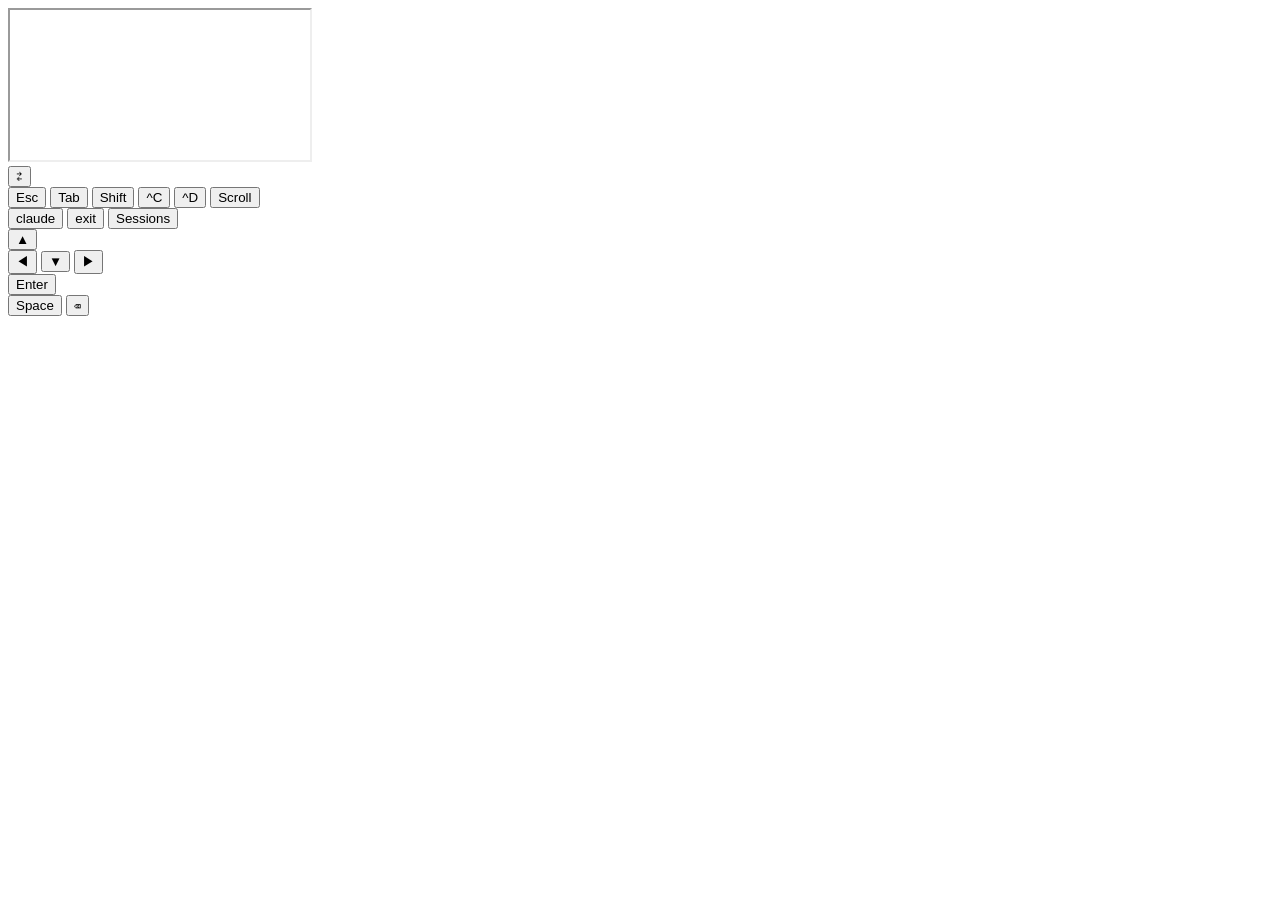
==== web/terminal.html @ 3f6f0227 "Add session bar, rename, and UI improvements - Session switcher bar at top of terminal page - Rename" ====
<!DOCTYPE html>
<html lang="ko">
<head>
  <meta charset="UTF-8">
  <meta name="viewport" content="width=device-width, initial-scale=1.0, user-scalable=no, maximum-scale=1">
  <title>Remotty</title>
  <link rel="icon" href="/remotty_icon.ico">
  <link rel="stylesheet" href="/terminal.css?v=23">
</head>
<body>
  <div id="session-bar"></div>
  <div id="main-area">
    <div id="terminal-wrap">
      <iframe id="term-frame" allowfullscreen></iframe>
      <div id="scroll-overlay"></div>
    </div>
    <div id="resize-handle"></div>
    <div id="controls">
    <button id="side-toggle" onclick="toggleSide()">&#8644;</button>
    <div id="main-controls">
      <div id="mod-keys">
        <button data-key="Escape" class="key-btn mod">Esc</button>
        <button data-key="Tab" class="key-btn mod">Tab</button>
        <button data-key="Shift" class="key-btn mod" id="shift-btn">Shift</button>
        <button data-key="C-c" class="key-btn mod">^C</button>
        <button data-key="C-d" class="key-btn mod">^D</button>
        <button class="key-btn mod" id="scroll-toggle">Scroll</button>
      </div>
      <div id="quick-keys">
        <button class="key-btn quick" id="btn-claude">claude</button>
        <button class="key-btn quick" id="btn-exit">exit</button>
        <button class="key-btn quick" id="btn-back">Sessions</button>
      </div>
      <div id="dpad-and-action">
        <div id="dpad">
          <div class="dpad-row">
            <button data-key="Up" class="key-btn arrow">&#9650;</button>
          </div>
          <div class="dpad-row">
            <button data-key="Left" class="key-btn arrow">&#9664;</button>
            <button data-key="Down" class="key-btn arrow">&#9660;</button>
            <button data-key="Right" class="key-btn arrow">&#9654;</button>
          </div>
        </div>
        <div id="action-keys">
          <button data-key="Enter" class="key-btn enter">Enter</button>
          <div id="action-sub">
            <button data-key="Space" class="key-btn action">Space</button>
            <button data-key="Backspace" class="key-btn action">&#9003;</button>
          </div>
        </div>
      </div>
    </div>
    </div>
  </div>
  <script src="/terminal.js"></script>
</body>
</html>
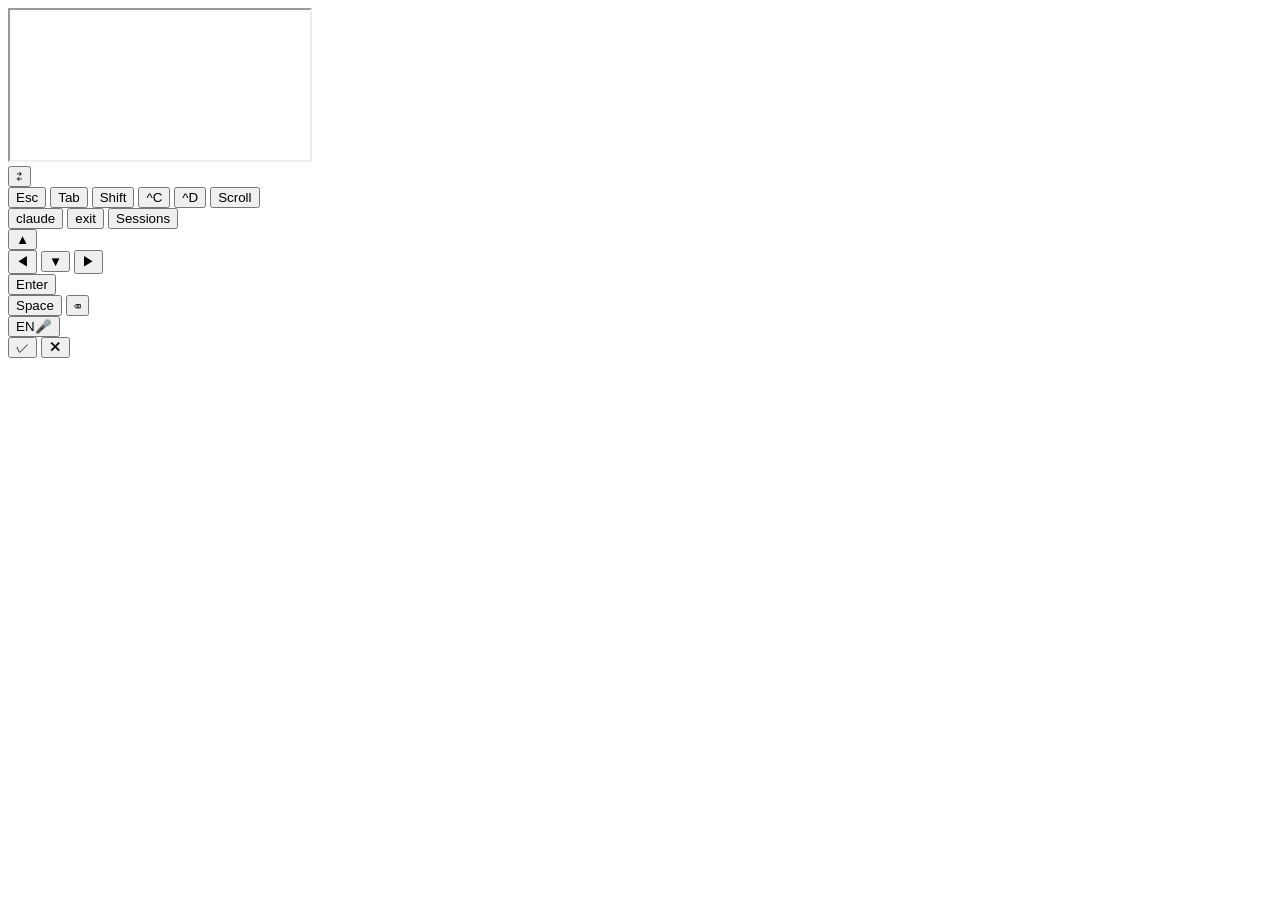
==== commit fb3b985d: "Add voice input and fix WebSocket stability - Floating mic button with tap-to-record, long-press to " ====
--- a/web/terminal.html
+++ b/web/terminal.html
@@ -5,7 +5,7 @@
   <meta name="viewport" content="width=device-width, initial-scale=1.0, user-scalable=no, maximum-scale=1">
   <title>Remotty</title>
   <link rel="icon" href="/remotty_icon.ico">
-  <link rel="stylesheet" href="/terminal.css?v=23">
+  <link rel="stylesheet" href="/terminal.css?v=24">
 </head>
 <body>
   <div id="session-bar"></div>
@@ -53,6 +53,12 @@
     </div>
     </div>
   </div>
+  <button id="mic-fab"><span id="mic-lang">EN</span><span id="mic-icon">&#127908;</span></button>
+  <div id="voice-bar" class="voice-hidden">
+    <span id="voice-text"></span>
+    <button id="voice-send">&#10003;</button>
+    <button id="voice-cancel">&#10005;</button>
+  </div>
   <script src="/terminal.js"></script>
 </body>
 </html>
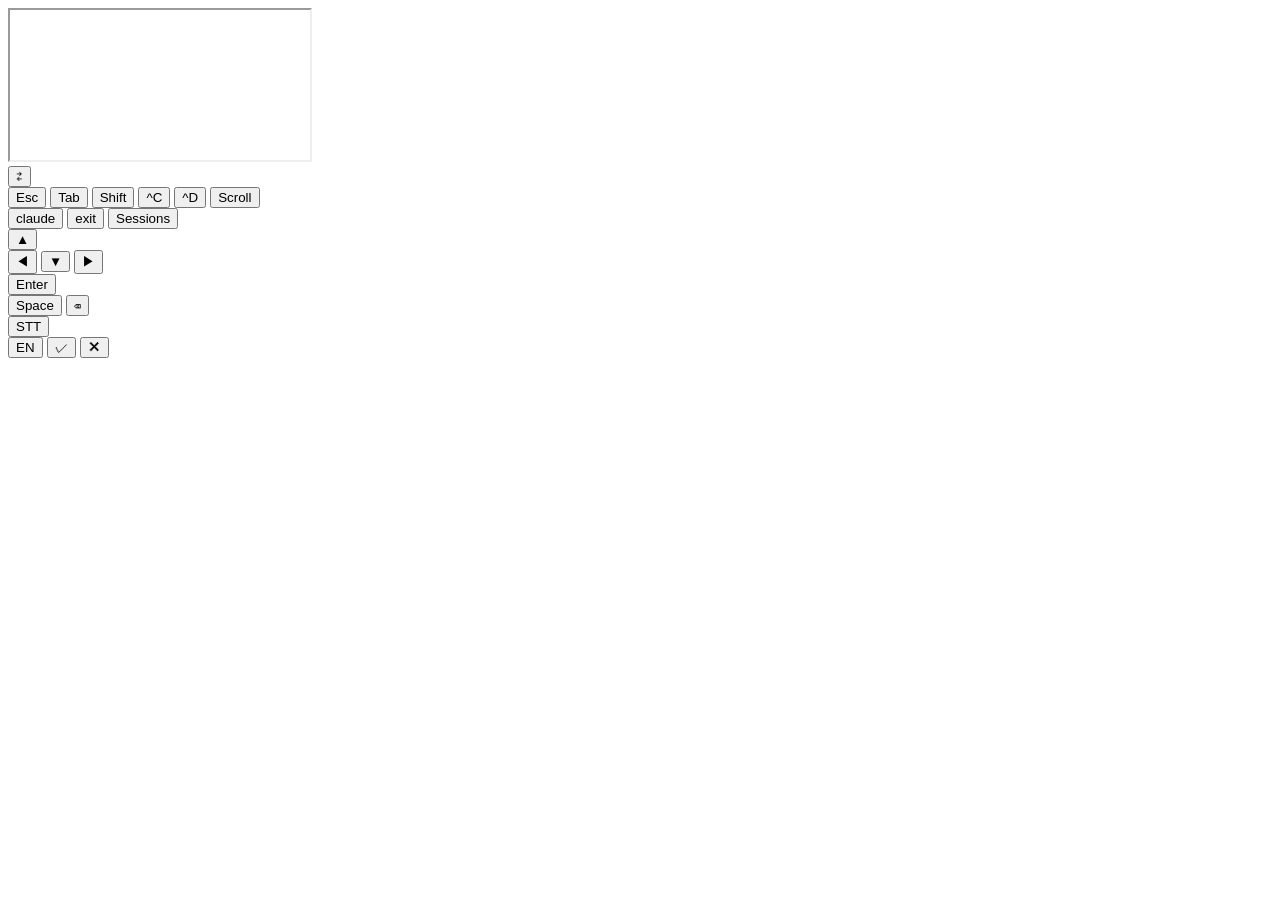
==== commit 8645df2e: "Glassmorphism UI, dark/light theme toggle, STT button redesign - Glassmorphism design system: transl" ====
--- a/web/terminal.html
+++ b/web/terminal.html
@@ -5,7 +5,7 @@
   <meta name="viewport" content="width=device-width, initial-scale=1.0, user-scalable=no, maximum-scale=1">
   <title>Remotty</title>
   <link rel="icon" href="/remotty_icon.ico">
-  <link rel="stylesheet" href="/terminal.css?v=24">
+  <link rel="stylesheet" href="/terminal.css?v=30">
 </head>
 <body>
   <div id="session-bar"></div>
@@ -33,6 +33,7 @@
       </div>
       <div id="dpad-and-action">
         <div id="dpad">
+          <div class="mic-slot" id="mic-wide"></div>
           <div class="dpad-row">
             <button data-key="Up" class="key-btn arrow">&#9650;</button>
           </div>
@@ -49,12 +50,14 @@
             <button data-key="Backspace" class="key-btn action">&#9003;</button>
           </div>
         </div>
+        <div class="mic-slot" id="mic-narrow"></div>
       </div>
+      <button id="mic-btn">STT</button>
     </div>
     </div>
   </div>
-  <button id="mic-fab"><span id="mic-lang">EN</span><span id="mic-icon">&#127908;</span></button>
   <div id="voice-bar" class="voice-hidden">
+    <button id="voice-lang">EN</button>
     <span id="voice-text"></span>
     <button id="voice-send">&#10003;</button>
     <button id="voice-cancel">&#10005;</button>
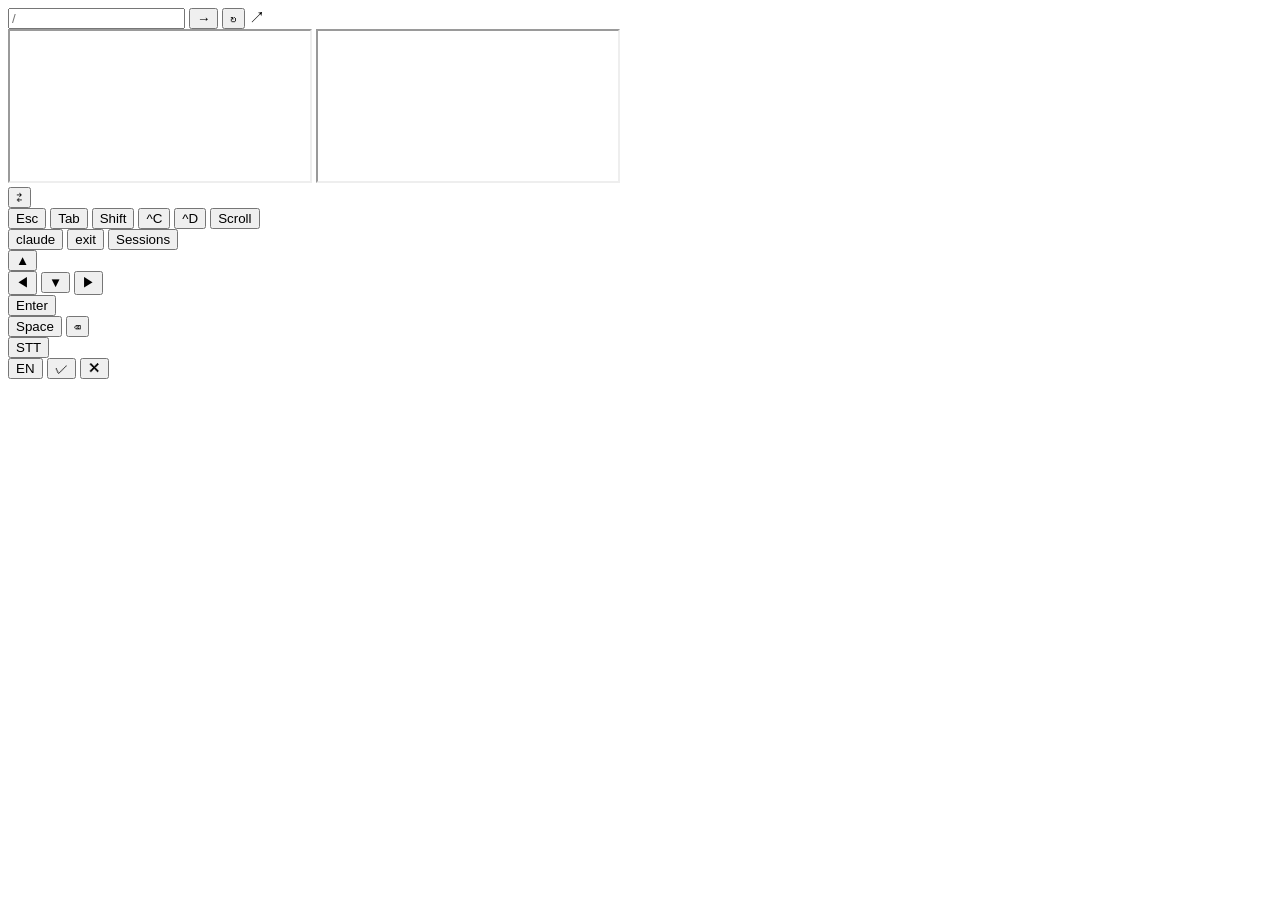
==== commit 5311704e: "Add dev server preview feature Inline preview of local dev servers (e.g. Vite, Next.js) directly ins" ====
--- a/web/terminal.html
+++ b/web/terminal.html
@@ -5,13 +5,20 @@
   <meta name="viewport" content="width=device-width, initial-scale=1.0, user-scalable=no, maximum-scale=1">
   <title>Remotty</title>
   <link rel="icon" href="/remotty_icon.ico">
-  <link rel="stylesheet" href="/terminal.css?v=30">
+  <link rel="stylesheet" href="/terminal.css?v=36">
 </head>
 <body>
   <div id="session-bar"></div>
+  <div id="preview-toolbar">
+    <input id="preview-path" type="text" placeholder="/" spellcheck="false" autocomplete="off">
+    <button id="preview-go" title="Go">&#8594;</button>
+    <button id="preview-refresh" title="Refresh">&#8635;</button>
+    <a id="preview-open-external" title="Open in new tab" target="_blank">&#8599;</a>
+  </div>
   <div id="main-area">
     <div id="terminal-wrap">
       <iframe id="term-frame" allowfullscreen></iframe>
+      <iframe id="preview-frame" allowfullscreen></iframe>
       <div id="scroll-overlay"></div>
     </div>
     <div id="resize-handle"></div>
@@ -62,6 +69,6 @@
     <button id="voice-send">&#10003;</button>
     <button id="voice-cancel">&#10005;</button>
   </div>
-  <script src="/terminal.js"></script>
+  <script src="/terminal.js?v=36"></script>
 </body>
 </html>
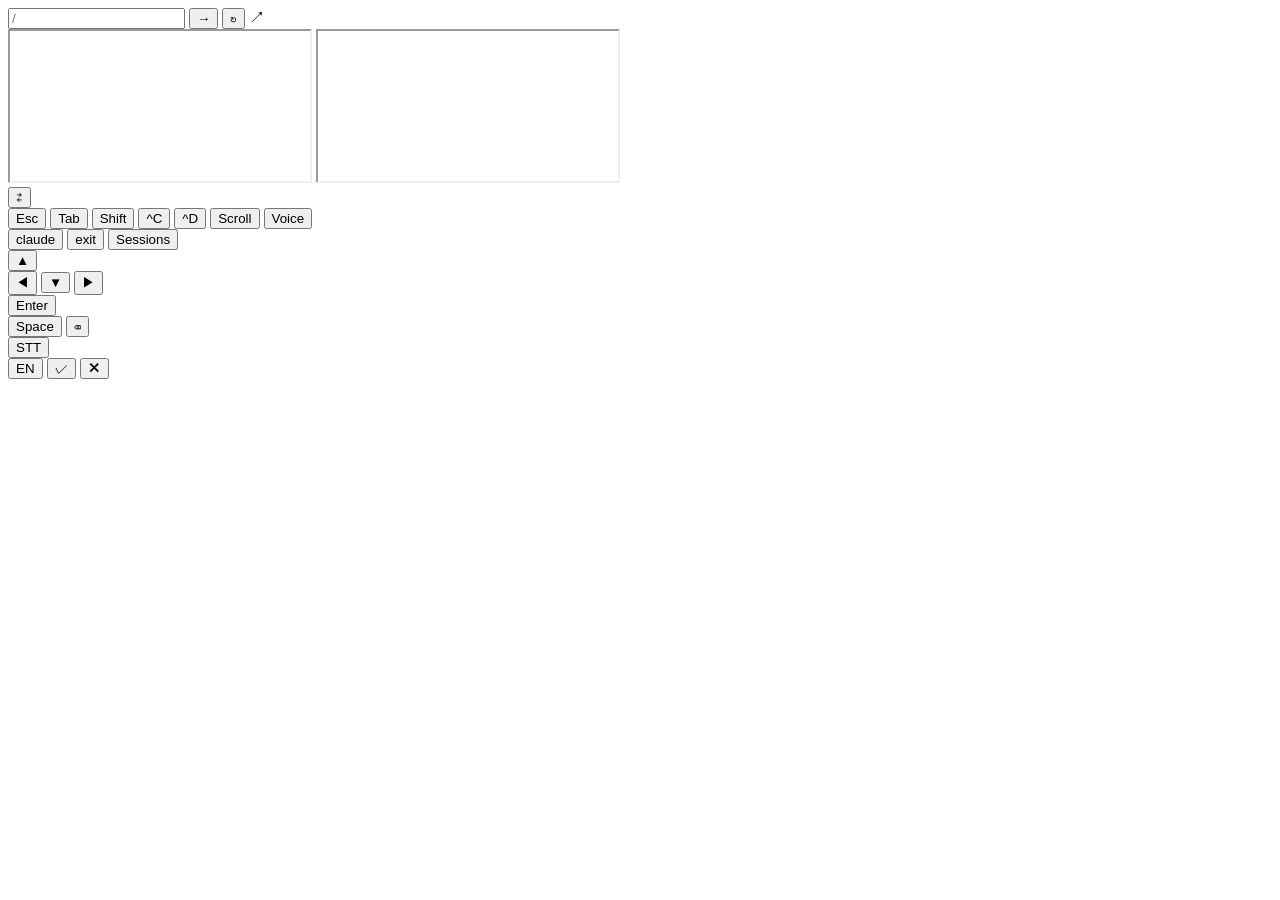
==== commit a1fffed8: "Add voice command mode with hands-free terminal control Toggle Voice mode to control the terminal by" ====
--- a/web/terminal.html
+++ b/web/terminal.html
@@ -5,7 +5,7 @@
   <meta name="viewport" content="width=device-width, initial-scale=1.0, user-scalable=no, maximum-scale=1">
   <title>Remotty</title>
   <link rel="icon" href="/remotty_icon.ico">
-  <link rel="stylesheet" href="/terminal.css?v=36">
+  <link rel="stylesheet" href="/terminal.css?v=47">
 </head>
 <body>
   <div id="session-bar"></div>
@@ -20,6 +20,8 @@
       <iframe id="term-frame" allowfullscreen></iframe>
       <iframe id="preview-frame" allowfullscreen></iframe>
       <div id="scroll-overlay"></div>
+      <div id="voicecmd-overlay"></div>
+      <div id="voicecmd-toast"></div>
     </div>
     <div id="resize-handle"></div>
     <div id="controls">
@@ -32,6 +34,7 @@
         <button data-key="C-c" class="key-btn mod">^C</button>
         <button data-key="C-d" class="key-btn mod">^D</button>
         <button class="key-btn mod" id="scroll-toggle">Scroll</button>
+        <button class="key-btn mod" id="voicecmd-toggle">Voice</button>
       </div>
       <div id="quick-keys">
         <button class="key-btn quick" id="btn-claude">claude</button>
@@ -69,6 +72,6 @@
     <button id="voice-send">&#10003;</button>
     <button id="voice-cancel">&#10005;</button>
   </div>
-  <script src="/terminal.js?v=36"></script>
+  <script src="/terminal.js?v=47"></script>
 </body>
 </html>
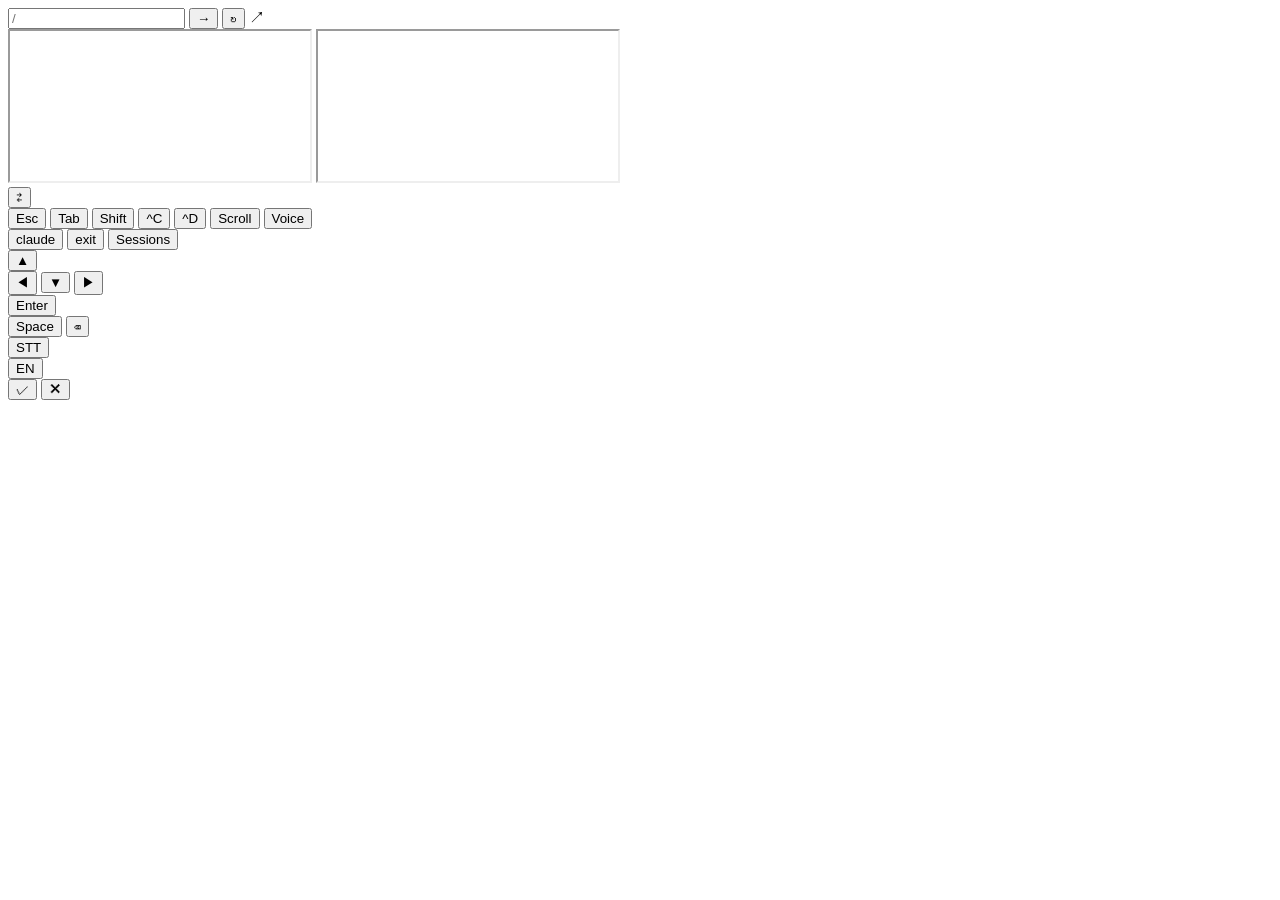
==== commit 511adfb3: "Add unified Full Voice Mode, markdown viewer, and link detection - Full Voice Mode: auto-detect shor" ====
--- a/web/terminal.html
+++ b/web/terminal.html
@@ -5,7 +5,7 @@
   <meta name="viewport" content="width=device-width, initial-scale=1.0, user-scalable=no, maximum-scale=1">
   <title>Remotty</title>
   <link rel="icon" href="/remotty_icon.ico">
-  <link rel="stylesheet" href="/terminal.css?v=47">
+  <link rel="stylesheet" href="/terminal.css?v=63">
 </head>
 <body>
   <div id="session-bar"></div>
@@ -69,9 +69,10 @@
   <div id="voice-bar" class="voice-hidden">
     <button id="voice-lang">EN</button>
     <span id="voice-text"></span>
+    <div id="voice-timer" class="voice-timer-hidden"><span id="voice-timer-text"></span><div id="voice-timer-bar"></div></div>
     <button id="voice-send">&#10003;</button>
     <button id="voice-cancel">&#10005;</button>
   </div>
-  <script src="/terminal.js?v=47"></script>
+  <script src="/terminal.js?v=63"></script>
 </body>
 </html>
